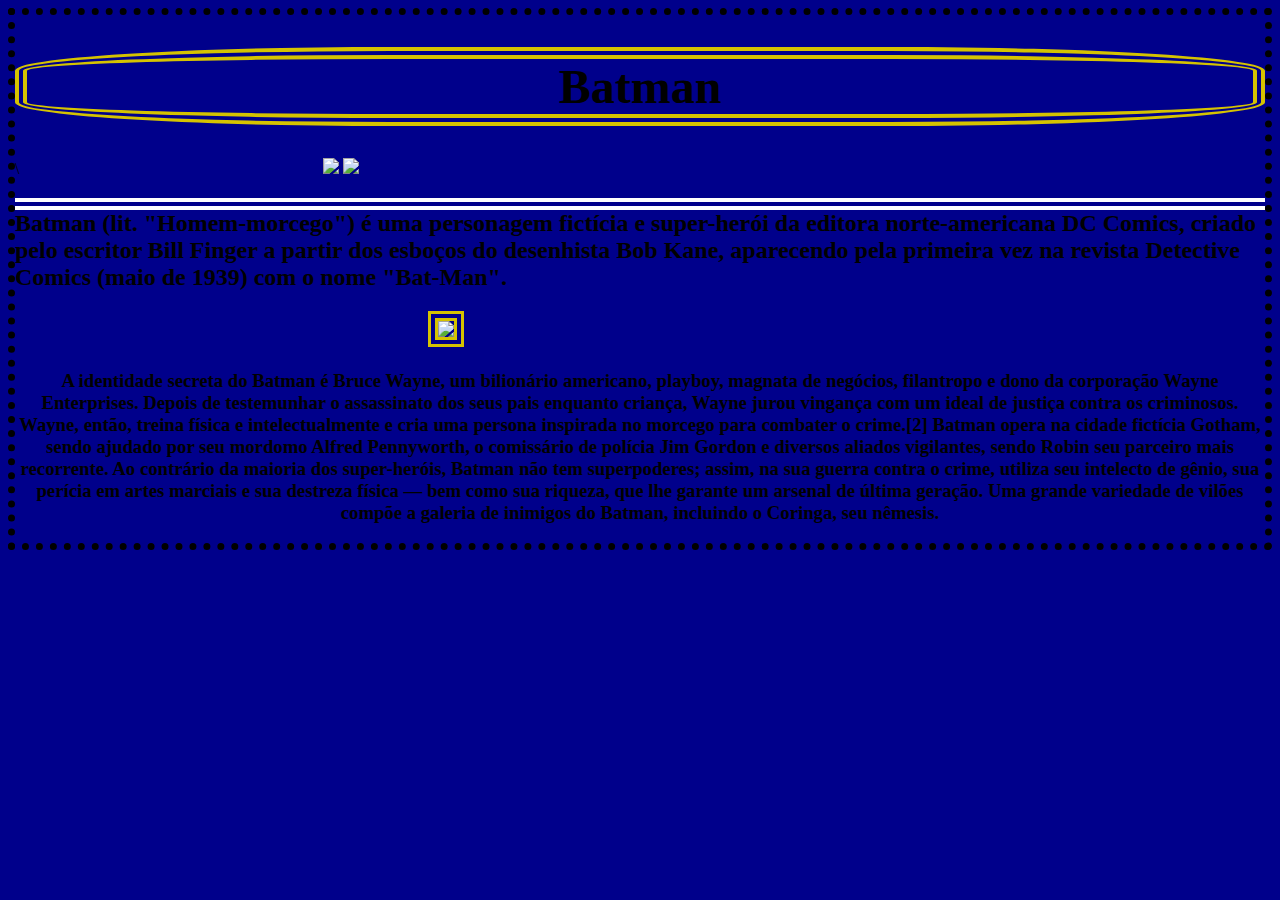
==== index.html @ 0ba44323 "Add files via upload" ====
<!DOCTYPE html>
<html lang="en">
<head>
    <meta charset="UTF-8">
    <meta name="viewport" content="width=device-width, initial-scale=1.0">
    <link rel="stylesheet" href="style.css">
    <title>BATMAN</title>
</head>
<body>
<h1>Batman</h1>\
<img id="ba" src="img/batman.jpg">
<img id="de" src="img/batman desenho.jpg">
 <h2>Batman (lit. "Homem-morcego") é uma personagem fictícia e super-herói da editora norte-americana DC Comics, criado pelo escritor Bill Finger a partir dos esboços do desenhista Bob Kane, aparecendo pela primeira vez na revista Detective Comics (maio de 1939) com o nome "Bat-Man".</h2>
 <img src="img/logo.png" id="lo">
 <h3>A identidade secreta do Batman é Bruce Wayne, um bilionário americano, playboy, magnata de negócios, filantropo e dono da corporação Wayne Enterprises. Depois de testemunhar o assassinato dos seus pais enquanto criança, Wayne jurou vingança com um ideal de justiça contra os criminosos. Wayne, então, treina física e intelectualmente e cria uma persona inspirada no morcego para combater o crime.[2] Batman opera na cidade fictícia Gotham, sendo ajudado por seu mordomo Alfred Pennyworth, o comissário de polícia Jim Gordon e diversos aliados vigilantes, sendo Robin seu parceiro mais recorrente. Ao contrário da maioria dos super-heróis, Batman não tem superpoderes; assim, na sua guerra contra o crime, utiliza seu intelecto de gênio, sua perícia em artes marciais e sua destreza física — bem como sua riqueza, que lhe garante um arsenal de última geração. Uma grande variedade de vilões compõe a galeria de inimigos do Batman, incluindo o Coringa, seu nêmesis.</h3>
</body>
</html>
---- style.css ----
body {
    background-color: darkblue;
    border-style: dotted ;
    border-width: 7px;
}
h1 {
    text-align: center;
    font-size: 300%;
    border-style: double;
    border-width: 12px;
    border-radius: 30% ;
    border-color: rgb(213, 195, 0);
    
}

#ba{
    width: 20%;
    margin-left: 24%;
}

#de {
    width: 30%;
}

h2 {
   border-top : double;
   border-width: 12px;
   border-color: rgb(255, 255, 255);
}

 #lo {
    width: 30%;
    margin-left: 33%;
    border-style:double;
    border-width: 10px;
    border-color: rgb(213, 195, 0)
}

h3 {
    text-align: center;
}
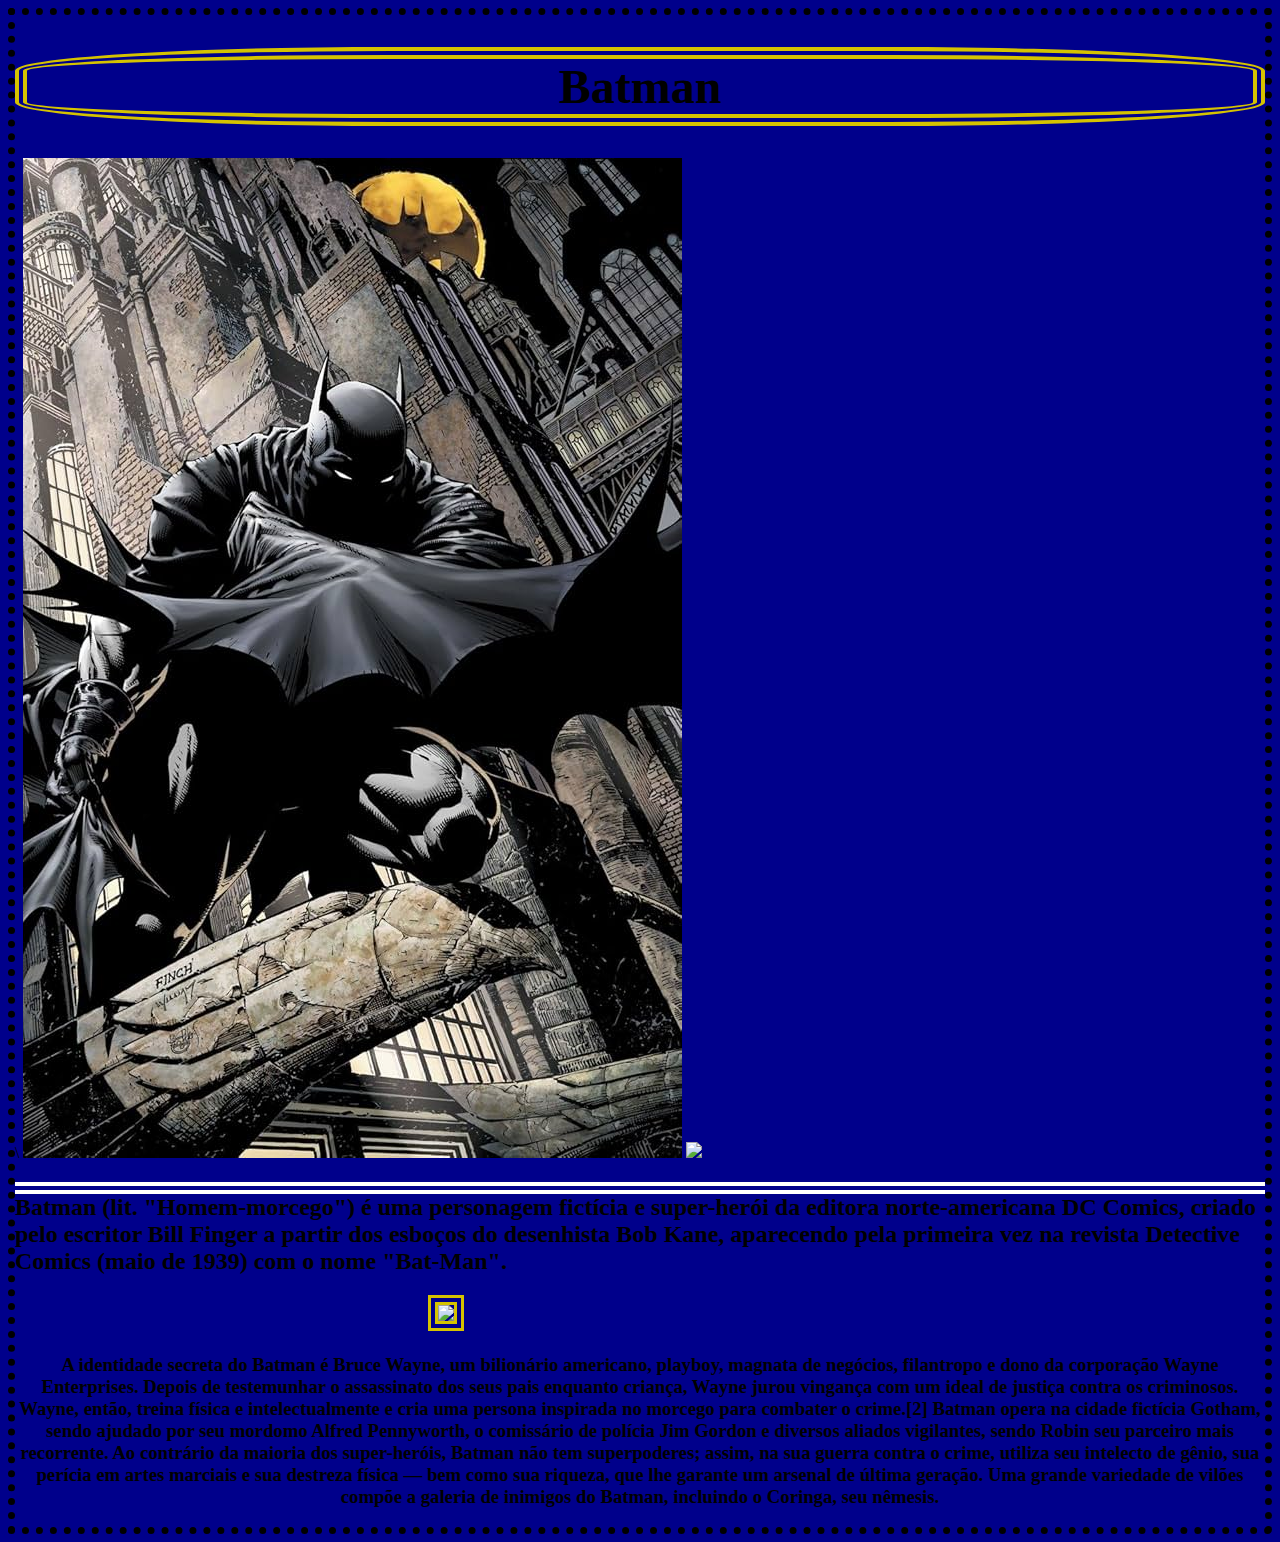
==== commit e123f95c: "bat" ====
--- a/index.html
+++ b/index.html
@@ -8,10 +8,10 @@
 </head>
 <body>
 <h1>Batman</h1>\
-<img id="ba" src="img/batman.jpg">
+<img src="/batman.jpg" alt="Batman">
 <img id="de" src="img/batman desenho.jpg">
  <h2>Batman (lit. "Homem-morcego") é uma personagem fictícia e super-herói da editora norte-americana DC Comics, criado pelo escritor Bill Finger a partir dos esboços do desenhista Bob Kane, aparecendo pela primeira vez na revista Detective Comics (maio de 1939) com o nome "Bat-Man".</h2>
- <img src="img/logo.png" id="lo">
+ <img src="/img/logo.png" id="lo">
  <h3>A identidade secreta do Batman é Bruce Wayne, um bilionário americano, playboy, magnata de negócios, filantropo e dono da corporação Wayne Enterprises. Depois de testemunhar o assassinato dos seus pais enquanto criança, Wayne jurou vingança com um ideal de justiça contra os criminosos. Wayne, então, treina física e intelectualmente e cria uma persona inspirada no morcego para combater o crime.[2] Batman opera na cidade fictícia Gotham, sendo ajudado por seu mordomo Alfred Pennyworth, o comissário de polícia Jim Gordon e diversos aliados vigilantes, sendo Robin seu parceiro mais recorrente. Ao contrário da maioria dos super-heróis, Batman não tem superpoderes; assim, na sua guerra contra o crime, utiliza seu intelecto de gênio, sua perícia em artes marciais e sua destreza física — bem como sua riqueza, que lhe garante um arsenal de última geração. Uma grande variedade de vilões compõe a galeria de inimigos do Batman, incluindo o Coringa, seu nêmesis.</h3>
 </body>
 </html>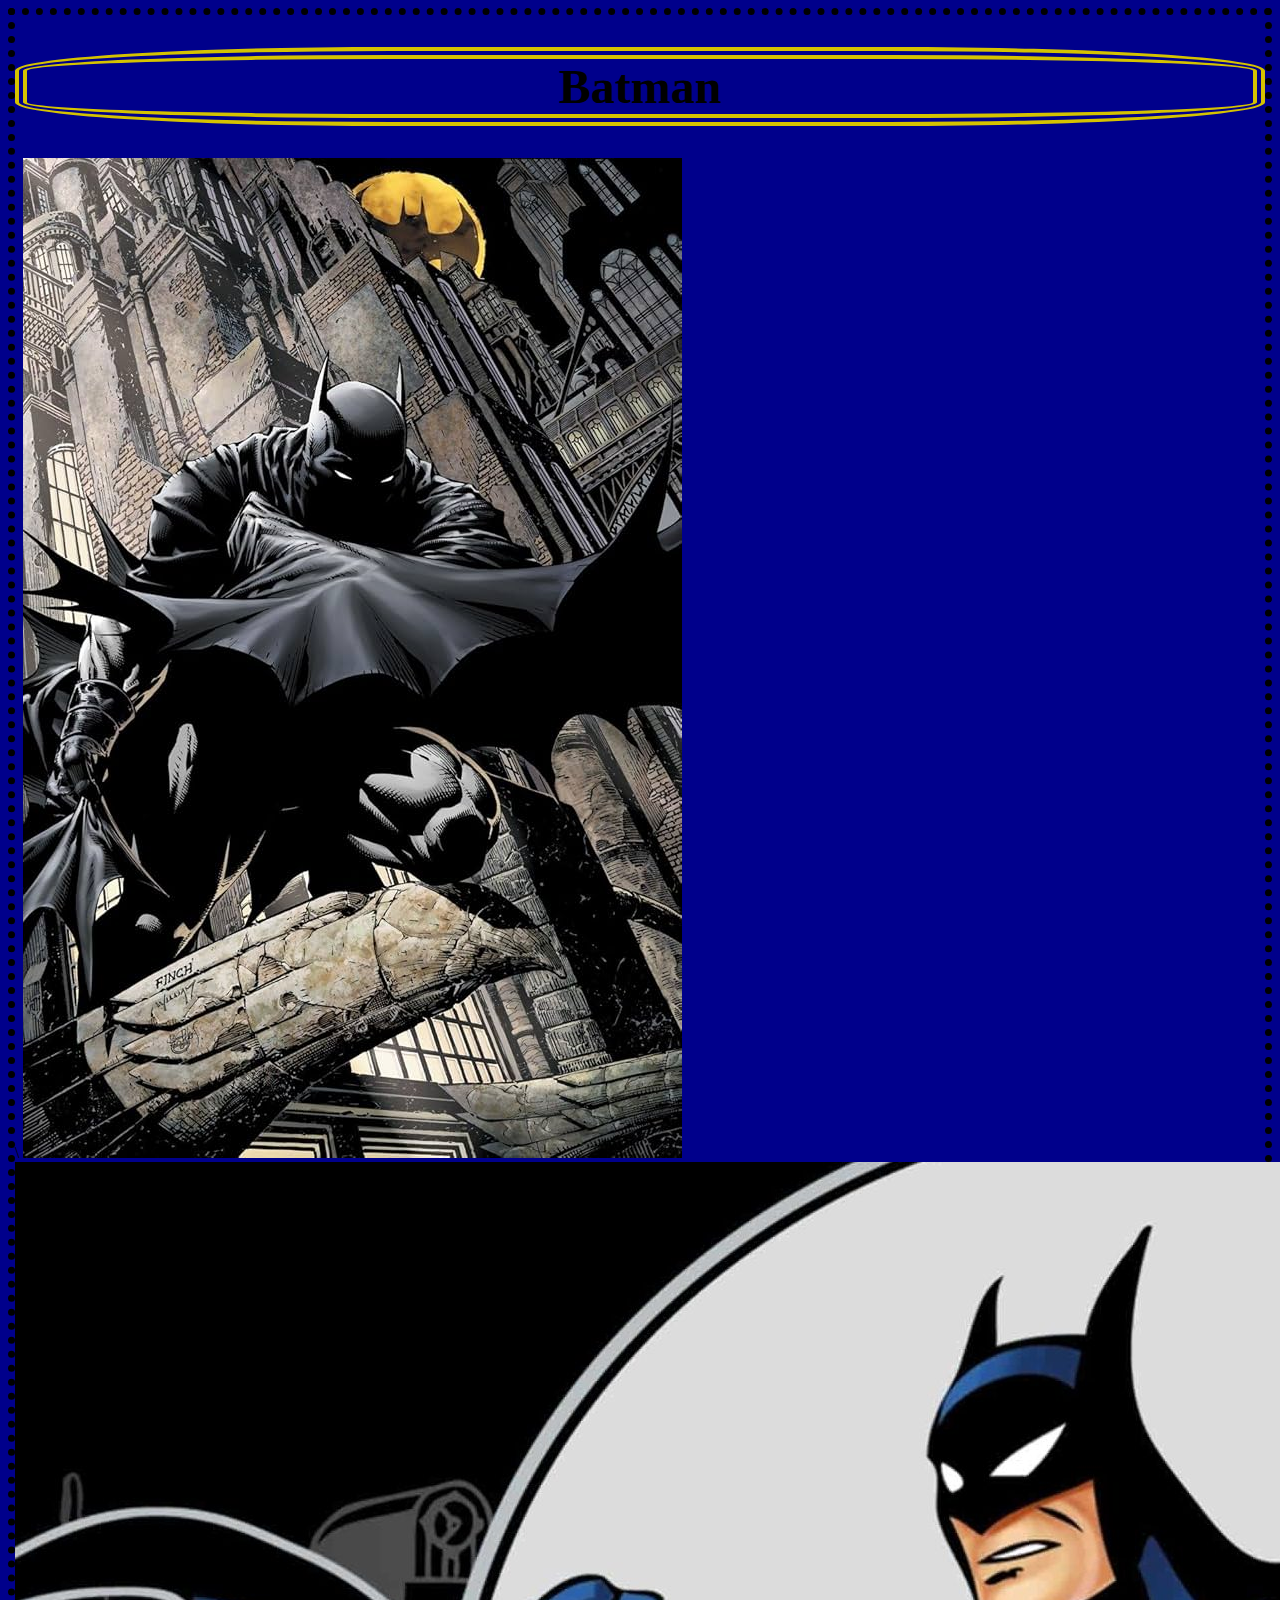
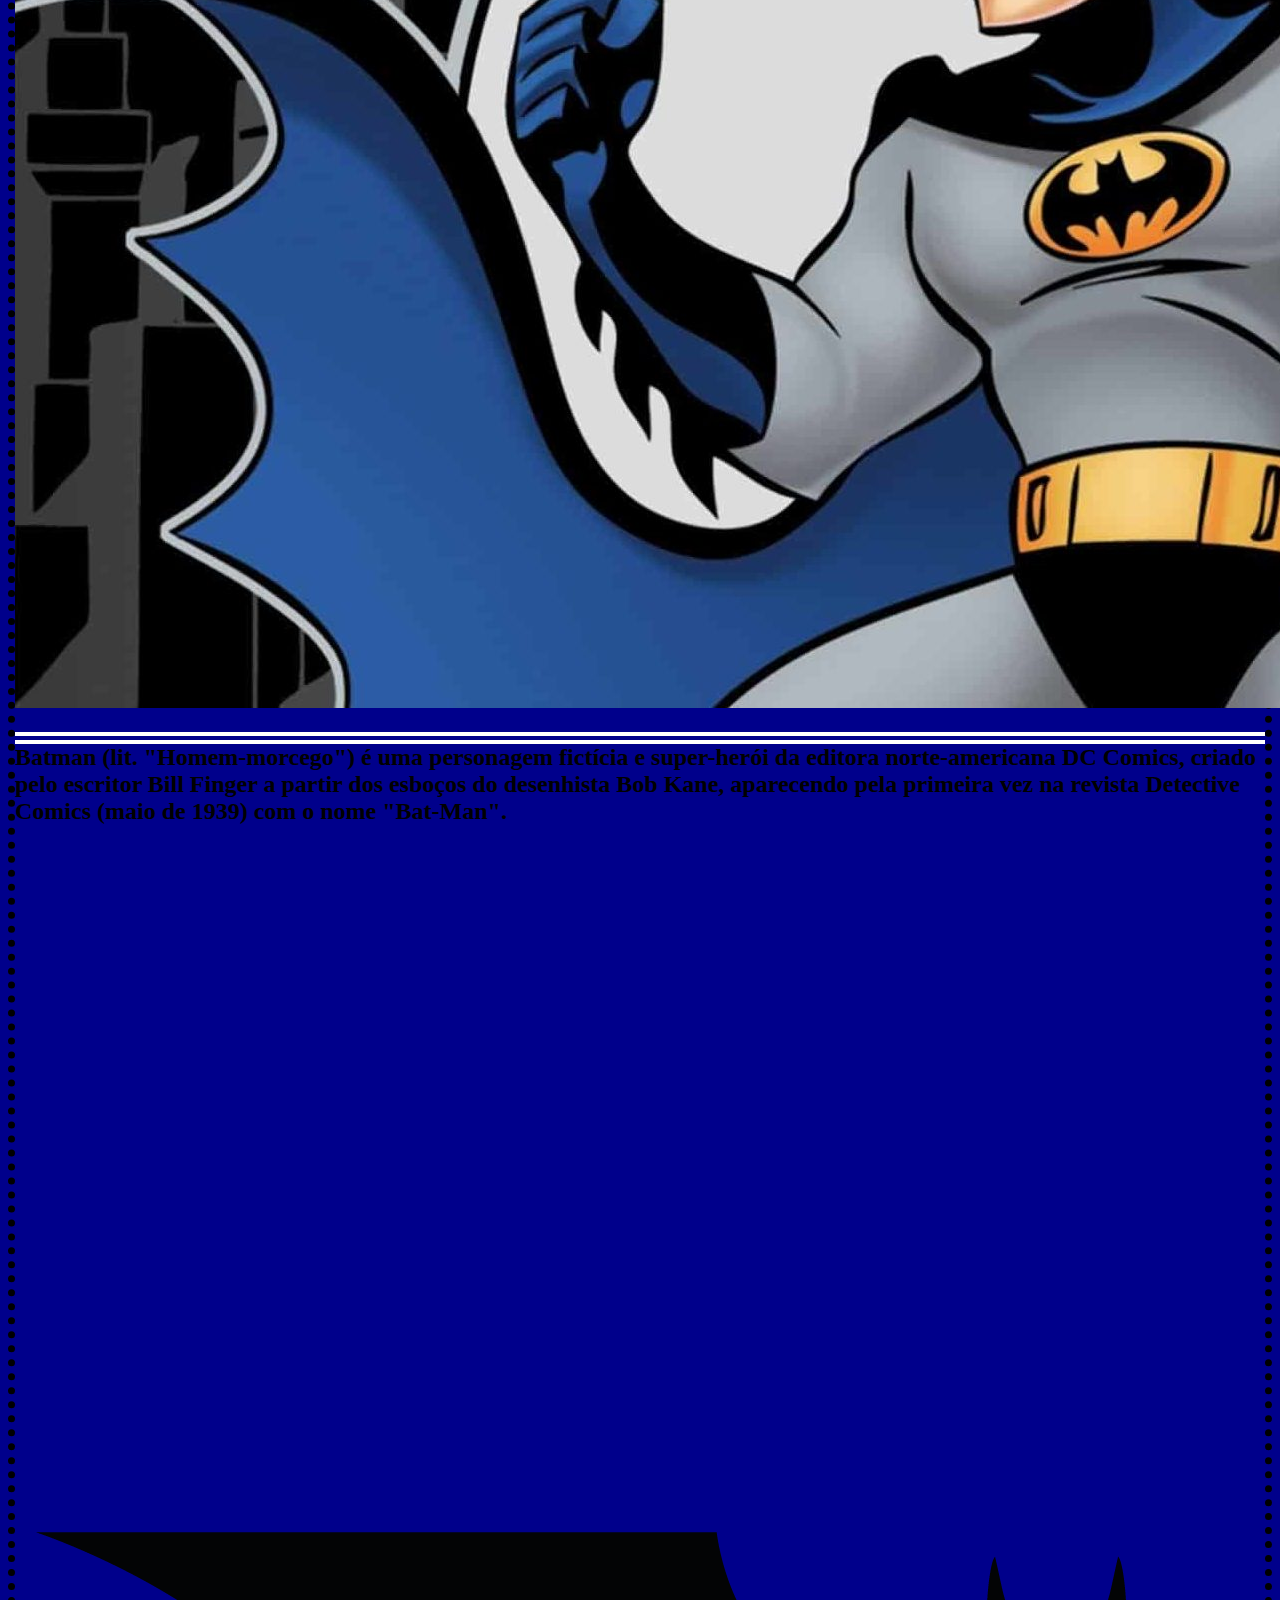
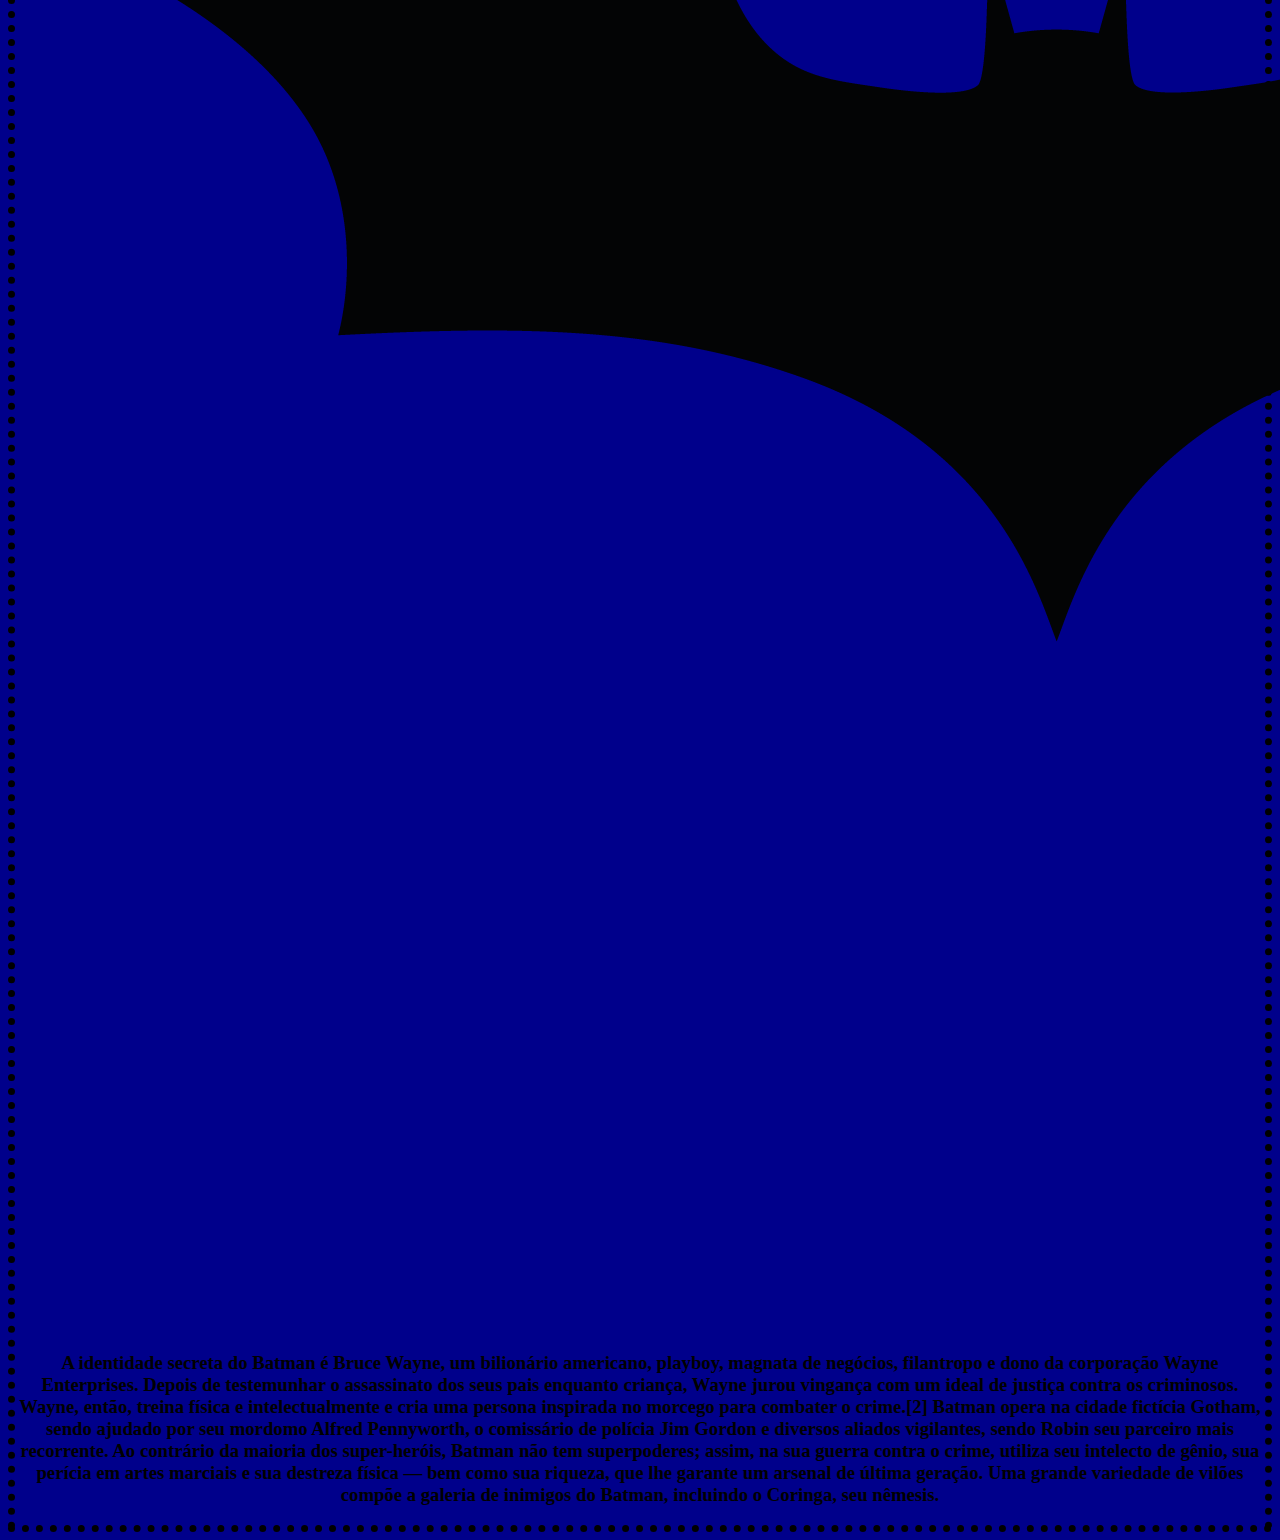
==== commit 83595ddd: "lo" ====
--- a/index.html
+++ b/index.html
@@ -8,10 +8,10 @@
 </head>
 <body>
 <h1>Batman</h1>\
-<img src="/batman.jpg" alt="Batman">
-<img id="de" src="img/batman desenho.jpg">
+<img src="batman.jpg" alt="ba">
+<img src="batman desenho.jpg" alt="de">
  <h2>Batman (lit. "Homem-morcego") é uma personagem fictícia e super-herói da editora norte-americana DC Comics, criado pelo escritor Bill Finger a partir dos esboços do desenhista Bob Kane, aparecendo pela primeira vez na revista Detective Comics (maio de 1939) com o nome "Bat-Man".</h2>
- <img src="/img/logo.png" id="lo">
+<img src="logo.png" alt="lo">
  <h3>A identidade secreta do Batman é Bruce Wayne, um bilionário americano, playboy, magnata de negócios, filantropo e dono da corporação Wayne Enterprises. Depois de testemunhar o assassinato dos seus pais enquanto criança, Wayne jurou vingança com um ideal de justiça contra os criminosos. Wayne, então, treina física e intelectualmente e cria uma persona inspirada no morcego para combater o crime.[2] Batman opera na cidade fictícia Gotham, sendo ajudado por seu mordomo Alfred Pennyworth, o comissário de polícia Jim Gordon e diversos aliados vigilantes, sendo Robin seu parceiro mais recorrente. Ao contrário da maioria dos super-heróis, Batman não tem superpoderes; assim, na sua guerra contra o crime, utiliza seu intelecto de gênio, sua perícia em artes marciais e sua destreza física — bem como sua riqueza, que lhe garante um arsenal de última geração. Uma grande variedade de vilões compõe a galeria de inimigos do Batman, incluindo o Coringa, seu nêmesis.</h3>
 </body>
 </html>